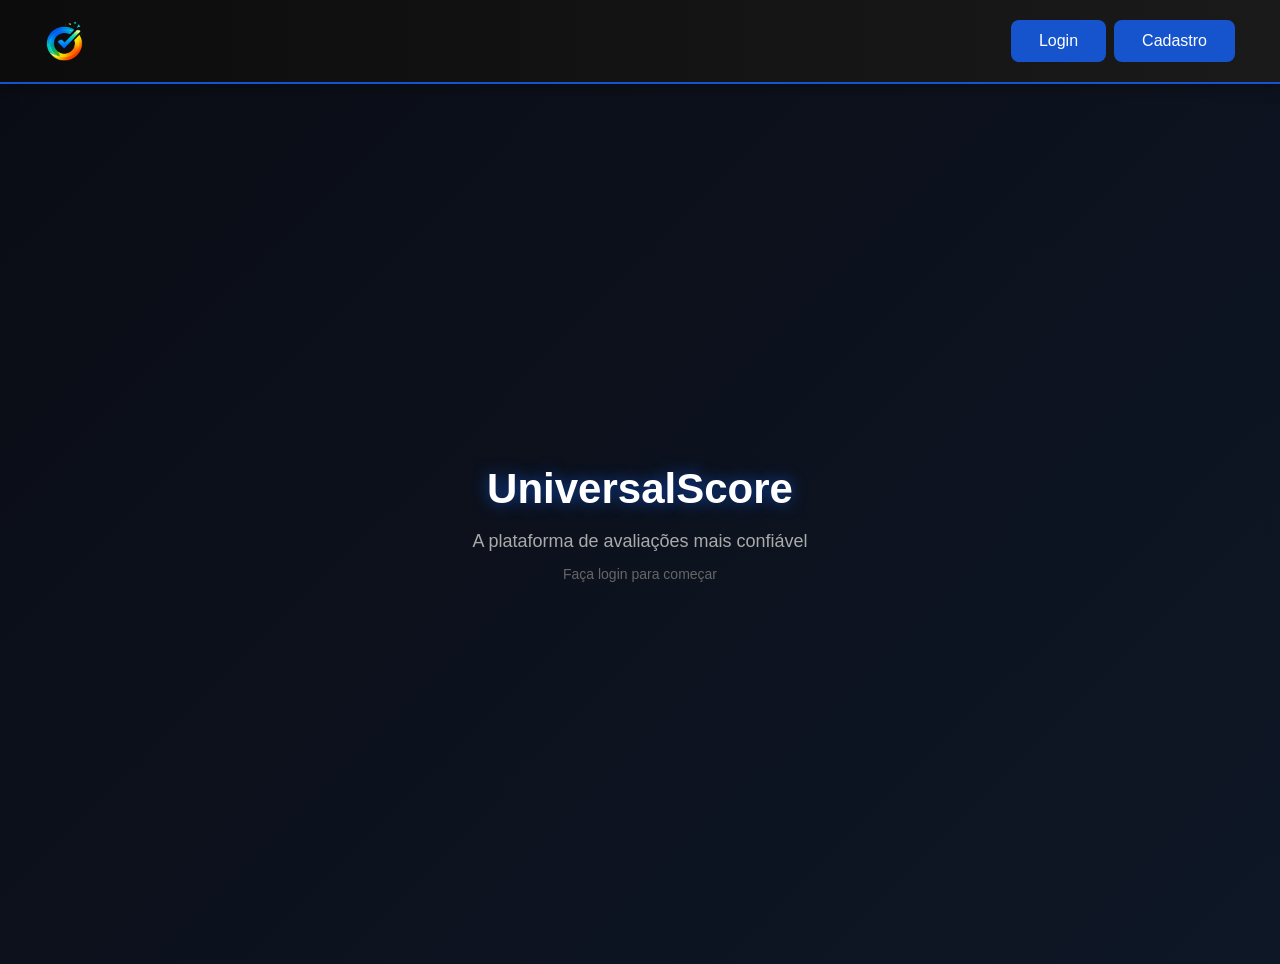
==== back-end/index.html @ 0a1f36ca "Nova tela" ====
<!DOCTYPE html>
<html lang="pt-br">
<head>
    <meta charset="UTF-8" />
    <meta name="viewport" content="width=device-width, initial-scale=1.0" />
    <link rel="stylesheet" href="homeStyle.css">
    <title>UniversalScore</title>
    <style>
        body {
            background: linear-gradient(135deg, #0A0C14 0%, #0E1726 100%);
            min-height: 100vh;
        }

        .header {
            background: linear-gradient(90deg, #0c0c0c, #1a1a1a);
        }

        .index-content {
            padding: 40px 20px;
            display: flex;
            flex-direction: column;
            align-items: center;
            justify-content: center;
            gap: 40px;
            min-height: calc(100vh - 100px);
        }

        .welcome-section {
            text-align: center;
            color: white;
            animation: fadeIn 0.5s ease-in;
        }

        @keyframes fadeIn {
            from {
                opacity: 0;
                transform: translateY(-20px);
            }
            to {
                opacity: 1;
                transform: translateY(0);
            }
        }

        .welcome-section h1 {
            font-size: 42px;
            margin-bottom: 10px;
            text-shadow: 0px 0px 15px rgba(21, 84, 204, 0.8);
        }

        .welcome-section p {
            font-size: 18px;
            color: #aaa;
            margin-bottom: 10px;
        }

        .welcome-section .subtitle {
            color: #666;
            font-size: 14px;
            margin-bottom: 30px;
        }

        .navigation-section {
            display: grid;
            grid-template-columns: repeat(auto-fit, minmax(200px, 1fr));
            gap: 20px;
            width: 100%;
            max-width: 900px;
        }

        .nav-card {
            background: #ffffff10;
            backdrop-filter: blur(10px);
            border: 1px solid #333;
            border-radius: 12px;
            padding: 30px 20px;
            text-align: center;
            cursor: pointer;
            transition: 0.3s;
            text-decoration: none;
            color: white;
        }

        .nav-card:hover {
            border-color: #1554CC;
            background: #ffffff15;
            transform: translateY(-5px);
            box-shadow: 0 10px 30px rgba(21, 84, 204, 0.2);
        }

        .nav-card .icon {
            font-size: 48px;
            margin-bottom: 15px;
        }

        .nav-card h3 {
            margin: 0 0 10px;
            color: #1554CC;
            font-size: 18px;
        }

        .nav-card p {
            color: #aaa;
            font-size: 14px;
            margin: 0;
        }

        .logged-header {
            display: flex;
            justify-content: space-between;
            align-items: center;
            width: 100%;
            padding: 0 20px;
        }

        .logged-user-info {
            color: white;
            font-size: 16px;
        }

        .logged-user-name {
            color: #1554CC;
            font-weight: bold;
        }
    </style>
</head>
<body>
    <header class="header">
        <div class="logged-header" id="authHeader">
            <div style="display: flex; align-items: center; gap: 15px;">
                <img src="images/UniversalScore.png" alt="UniversalScore Logo" class="logo" style="height: 40px;">
            </div>
            <div class="buttons" id="authButtons">
                <a href="login.html" class="button">Login</a>
                <a href="register.html" class="button">Cadastro</a>
            </div>
            <div id="userSection" style="display: none; align-items: center; gap: 15px; color: white;">
                <span class="logged-user-info">Bem-vindo, <span class="logged-user-name" id="userName"></span>!</span>
                <button class="button" style="background-color: rgb(172, 14, 14);" onclick="logout()">Sair</button>
            </div>
        </div>
    </header>

    <div class="index-content">
        <div class="welcome-section" id="welcomeSection">
            <h1>UniversalScore</h1>
            <p>A plataforma de avaliações mais confiável</p>
            <p class="subtitle">Faça login para começar</p>
        </div>

        <div class="welcome-section" id="loggedWelcome" style="display: none;">
            <h1>Bem-vindo, <span id="welcomeName" class="logged-user-name"></span>!</h1>
            <p>Escolha uma opção abaixo para continuar</p>
        </div>

        <div class="navigation-section" id="navSection" style="display: none;">
            <a href="products.html" class="nav-card">
                <div class="icon">📦</div>
                <h3>Produtos</h3>
                <p>Gerenciar produtos e suas informações</p>
            </a>

            <a href="ratings.html" class="nav-card">
                <div class="icon">⭐</div>
                <h3>Avaliações</h3>
                <p>Avaliar produtos e ver avaliações</p>
            </a>

            <a href="indicators.html" class="nav-card">
                <div class="icon">📊</div>
                <h3>Indicadores</h3>
                <p>Ver estatísticas e indicadores</p>
            </a>

            <a href="account.html" class="nav-card">
                <div class="icon">👤</div>
                <h3>Conta</h3>
                <p>Gerenciar informações da sua conta</p>
            </a>
        </div>
    </div>

    <script>
        function getReviews() {
            const raw = localStorage.getItem("reviews");
            if (!raw) return [];
            try {
                const parsed = JSON.parse(raw);
                return Array.isArray(parsed) ? parsed : [];
            } catch (err) {
                return [];
            }
        }

        function getCurrentUser() {
            const raw = localStorage.getItem("currentUser");
            return raw ? JSON.parse(raw) : null;
        }

        function logout() {
            localStorage.removeItem("currentUser");
            location.reload();
        }

        function checkLogin() {
            const user = getCurrentUser();
            const authButtons = document.getElementById("authButtons");
            const userSection = document.getElementById("userSection");
            const navSection = document.getElementById("navSection");
            const welcomeSection = document.getElementById("welcomeSection");
            const loggedWelcome = document.getElementById("loggedWelcome");

            if (user) {
                authButtons.style.display = "none";
                userSection.style.display = "flex";
                navSection.style.display = "grid";
                welcomeSection.style.display = "none";
                loggedWelcome.style.display = "block";

                document.getElementById("userName").textContent = user.name;
                document.getElementById("welcomeName").textContent = user.name;
            } else {
                authButtons.style.display = "flex";
                userSection.style.display = "none";
                navSection.style.display = "none";
                welcomeSection.style.display = "block";
                loggedWelcome.style.display = "none";
            }
        }

        document.addEventListener("DOMContentLoaded", () => {
            checkLogin();
        });
    </script>
</body>
</html>
---- back-end/homeStyle.css ----
body {
     font-family: Arial, sans-serif;
     background: #111;
     color: white;
     margin: 0;
 }

 .header {
     width: 100%;
     display: flex;
     align-items: center;
     justify-content: space-between;

     padding: 20px 25px;

     background: linear-gradient(90deg, #0c0c0c, #1a1a1a);
     border-bottom: 2px solid #1554CC;

     box-shadow: 0px 4px 12px rgba(0, 0, 0, 0.35);

     font-family: "Arial", sans-serif;

     box-sizing: border-box;
     flex-wrap: wrap;
     overflow: visible;
 }

 .header h1 {
     margin: 0;
     font-size: 26px;
     font-weight: 600;
     letter-spacing: 1px;
     color: #ffffffee;
     text-shadow: 0px 0px 8px rgba(21, 84, 204, 0.6);
 }

 .buttons {
     display: flex;
 }

 .button {
     background-color: #1554CC;
     padding: 12px 28px;
     margin-left: 8px;
     border-color: #FFFFFF;
     cursor: pointer;
     border-radius: 8px;
     color: white;
     text-decoration: none;
     display: inline-flex;
     align-items: center;
     justify-content: center;
     transition: 0.3s;
 }

 .button:hover {
     background-color: #0d3aa3;
     transform: scale(1.05);
 }

 .logo-section {
     display: flex;
     align-items: center;
 }

 .logo {
     height: 120px;
     width: auto;
     object-fit: contain;
 }

 table {
     width: 100%;
     border-collapse: collapse;
     background: #1e1e1e;
 }

 th,
 td {
     border: 1px solid #333;
     padding: 12px;
     text-align: left;
     vertical-align: top;
     white-space: pre-wrap;
     word-break: break-word;
 }

 th {
     background: #272727;
 }

 .col {
     width: auto;
 }

 .overlay {
     position: fixed;
     inset: 0;
     background: rgba(0, 0, 0, 0.5);
     display: flex;
     justify-content: center;
     align-items: center;
     opacity: 0;
     pointer-events: none;
     transition: 0.2s;
 }


 .overlay.show {
     opacity: 1;
     pointer-events: auto;
 }


 .modal-box {
     background: #ffffff10;
     backdrop-filter: blur(10px);
     padding: 20px;
     border-radius: 8px;
     flex-direction: column;
     align-items: center;

 }

 .form {
     display: flex;
     flex-direction: column;
     align-items: center;
 }

 .modal-box h2 {
     margin: 0 0 20px;
     text-align: center;
     color: white;
     font-weight: 300;
 }

 .modal-box a {
     margin: 0 0 20px;
     text-align: center;
     color: white;
     font-weight: 300;
 }


 .modal-box input {
     width: auto;
     padding: 12px;
     margin: 10px 0;
     border: none;
     border-radius: 8px;
     outline: none;
     background: #ffffff20;
     color: #fff;
 }


 .modal-box button {
     width: auto;
     padding: 12px;
     margin-top: 15px;
     border: none;
     border-radius: 8px;
     background: #2979FF;
     color: #fff;
     cursor: pointer;
     font-size: 16px;
     transition: 0.2s;
 }

 .rate {
     display: none;
 }

 .modal-box button:hover {
     background: #1554CC;
 }

 .rating {
     align-items: center;
     justify-content: center;
     flex-direction: row-reverse;
     display: flex;
 }

 .rating:not(:checked)>input {
     position: absolute;
     appearance: none;
 }

 .rating:not(:checked)>label {
     float: right;
     cursor: pointer;
     font-size: 30px;
     color: #666;
 }

 .rating:not(:checked)>label:before {
     content: "★";
 }

 .rating>input:checked+label:hover,
 .rating>input:checked+label:hover~label,
 .rating>input:checked~label:hover,
 .rating>input:checked~label:hover~label,
 .rating>input:hover~label:checked~label {
     color: #e58e09
 }

 .rating:not(:checked)>label:hover,
 .rating:not(:checked)>label:hover~label {
     color: #ff9e0b
 }

 .rating>input:checked~label {
     color: #ffa723
 }

 .modal-box select {
     width: auto;
     padding: 12px;
     margin: 10px 0;
     border: none;
     border-radius: 8px;
     outline: none;
     background: #ffffff20;
     color: #fff;
 }

 .modal-box textarea {
     width: auto;
     padding: 12px;
     margin: 10px 0;
     border: none;
     border-radius: 8px;
     outline: none;
     background: #ffffff20;
     color: #fff;
     font-family: Arial, sans-serif;
     resize: vertical;
 }
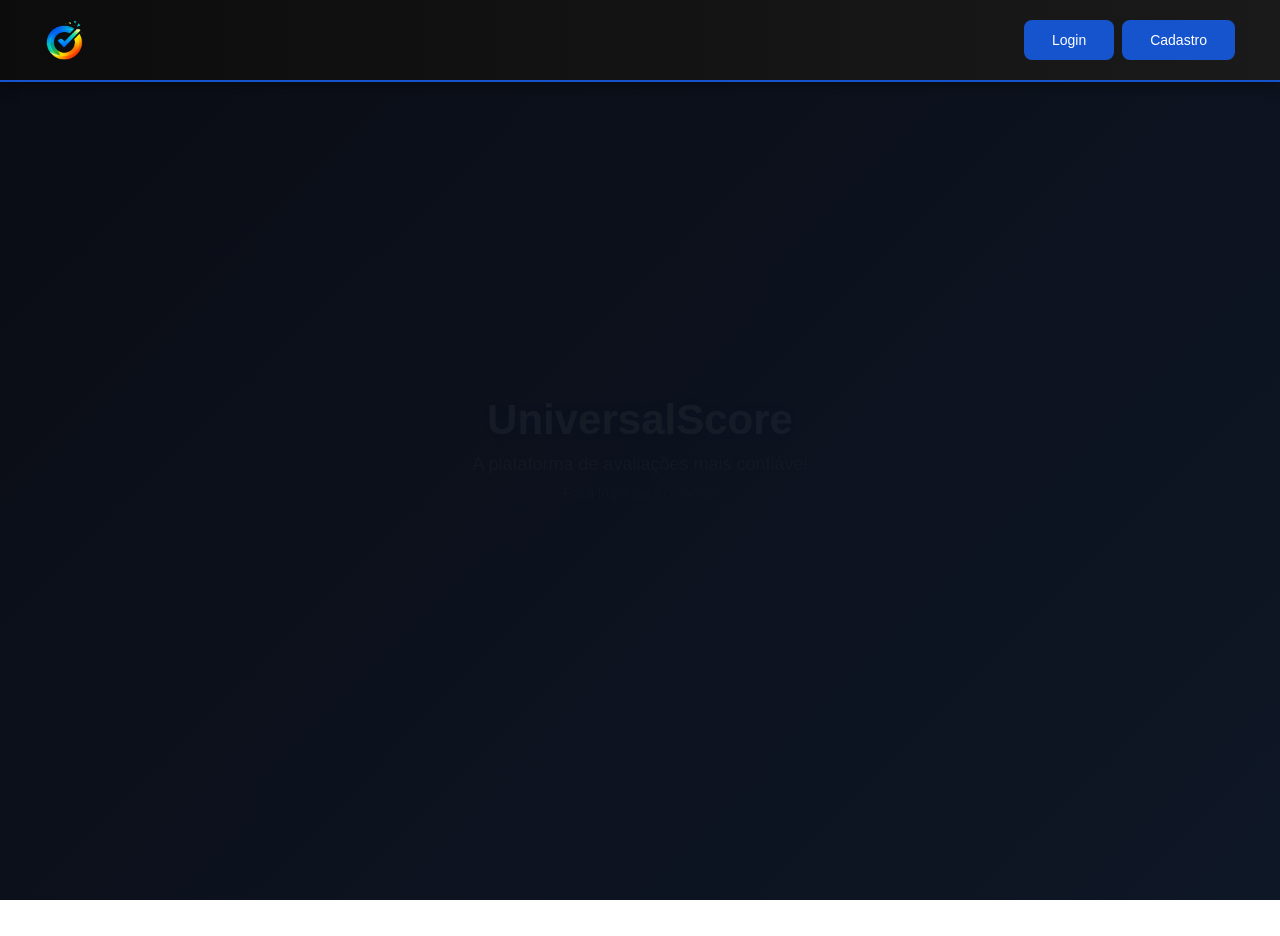
==== commit 385cd023: "Atualizando arquivos" ====
--- a/back-end/index.html
+++ b/back-end/index.html
@@ -1,3 +1,15 @@
+<!DOCTYPE html>
+<html lang="pt-br">
+<head>
+    <meta charset="UTF-8">
+    <meta http-equiv="refresh" content="0; url=pages/dashboard/index.html">
+    <title>UniversalScore - Redirecionando...</title>
+</head>
+<body>
+    <p>Redirecionando para o dashboard...</p>
+    <a href="pages/dashboard/index.html">Clique aqui se não for redirecionado automaticamente</a>
+</body>
+</html>
 <!DOCTYPE html>
 <html lang="pt-br">
 <head>
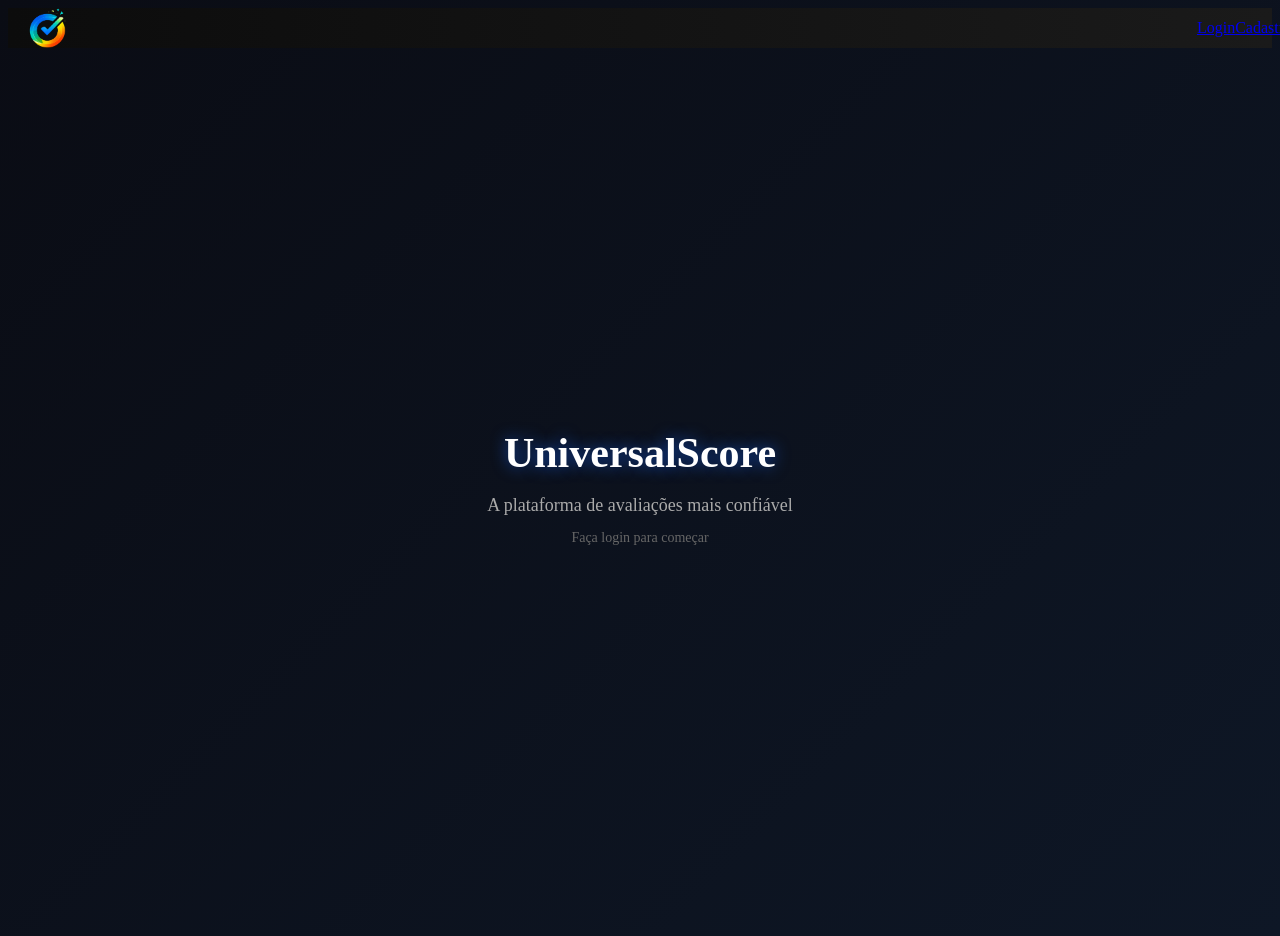
==== commit a3c9a7b4: "Finalização" ====
--- a/back-end/index.html
+++ b/back-end/index.html
@@ -1,15 +1,3 @@
-<!DOCTYPE html>
-<html lang="pt-br">
-<head>
-    <meta charset="UTF-8">
-    <meta http-equiv="refresh" content="0; url=pages/dashboard/index.html">
-    <title>UniversalScore - Redirecionando...</title>
-</head>
-<body>
-    <p>Redirecionando para o dashboard...</p>
-    <a href="pages/dashboard/index.html">Clique aqui se não for redirecionado automaticamente</a>
-</body>
-</html>
 <!DOCTYPE html>
 <html lang="pt-br">
 <head>
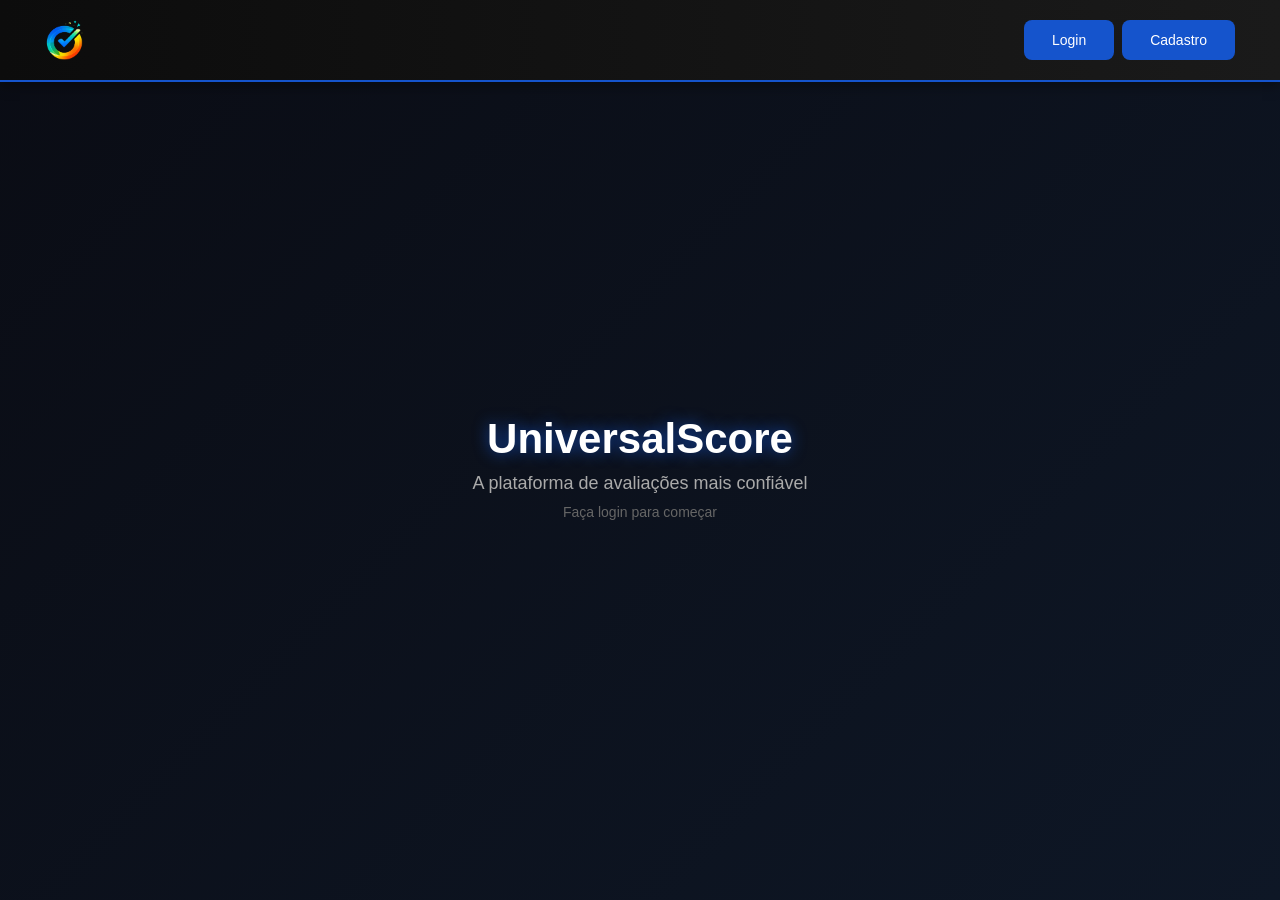
==== commit 00f5af87: "Atualização nos arquivos da conta" ====
--- a/back-end/index.html
+++ b/back-end/index.html
@@ -3,7 +3,7 @@
 <head>
     <meta charset="UTF-8" />
     <meta name="viewport" content="width=device-width, initial-scale=1.0" />
-    <link rel="stylesheet" href="homeStyle.css">
+    <link rel="stylesheet" href="styles.css">
     <title>UniversalScore</title>
     <style>
         body {
@@ -180,57 +180,7 @@
         </div>
     </div>
 
-    <script>
-        function getReviews() {
-            const raw = localStorage.getItem("reviews");
-            if (!raw) return [];
-            try {
-                const parsed = JSON.parse(raw);
-                return Array.isArray(parsed) ? parsed : [];
-            } catch (err) {
-                return [];
-            }
-        }
-
-        function getCurrentUser() {
-            const raw = localStorage.getItem("currentUser");
-            return raw ? JSON.parse(raw) : null;
-        }
-
-        function logout() {
-            localStorage.removeItem("currentUser");
-            location.reload();
-        }
-
-        function checkLogin() {
-            const user = getCurrentUser();
-            const authButtons = document.getElementById("authButtons");
-            const userSection = document.getElementById("userSection");
-            const navSection = document.getElementById("navSection");
-            const welcomeSection = document.getElementById("welcomeSection");
-            const loggedWelcome = document.getElementById("loggedWelcome");
-
-            if (user) {
-                authButtons.style.display = "none";
-                userSection.style.display = "flex";
-                navSection.style.display = "grid";
-                welcomeSection.style.display = "none";
-                loggedWelcome.style.display = "block";
-
-                document.getElementById("userName").textContent = user.name;
-                document.getElementById("welcomeName").textContent = user.name;
-            } else {
-                authButtons.style.display = "flex";
-                userSection.style.display = "none";
-                navSection.style.display = "none";
-                welcomeSection.style.display = "block";
-                loggedWelcome.style.display = "none";
-            }
-        }
-
-        document.addEventListener("DOMContentLoaded", () => {
-            checkLogin();
-        });
-    </script>
+    <script src="commonScript.js"></script>
+    <script src="homeScript.js"></script>
 </body>
 </html>
--- a/back-end/styles.css
+++ b/back-end/styles.css
@@ -0,0 +1,748 @@
+/* ===== STYLES GLOBAIS ===== */
+* {
+    margin: 0;
+    padding: 0;
+    box-sizing: border-box;
+}
+
+body {
+    font-family: Arial, sans-serif;
+    background: #111;
+    color: white;
+    margin: 0;
+}
+
+/* ===== HEADER ===== */
+.header {
+    width: 100%;
+    display: flex;
+    align-items: center;
+    justify-content: space-between;
+    padding: 20px 25px;
+    background: linear-gradient(90deg, #0c0c0c, #1a1a1a);
+    border-bottom: 2px solid #1554CC;
+    box-shadow: 0px 4px 12px rgba(0, 0, 0, 0.35);
+    font-family: "Arial", sans-serif;
+    box-sizing: border-box;
+    flex-wrap: wrap;
+    overflow: visible;
+}
+
+.header h1 {
+    margin: 0;
+    font-size: 26px;
+    font-weight: 600;
+    letter-spacing: 1px;
+    color: #ffffffee;
+    text-shadow: 0px 0px 8px rgba(21, 84, 204, 0.6);
+}
+
+/* ===== LOGO ===== */
+.logo-section {
+    display: flex;
+    align-items: center;
+}
+
+.logo {
+    height: 40px;
+    width: auto;
+    object-fit: contain;
+}
+
+/* ===== BUTTONS ===== */
+.buttons {
+    display: flex;
+    gap: 8px;
+}
+
+.button {
+    background-color: #1554CC;
+    padding: 12px 28px;
+    border: none;
+    border-color: #FFFFFF;
+    cursor: pointer;
+    border-radius: 8px;
+    color: white;
+    text-decoration: none;
+    display: inline-flex;
+    align-items: center;
+    justify-content: center;
+    transition: 0.3s;
+    font-size: 14px;
+}
+
+.button:hover {
+    background-color: #0d3aa3;
+    transform: scale(1.05);
+}
+
+.button.logout-button {
+    background-color: rgb(172, 14, 14);
+    padding: 12px 28px;
+    margin-left: 8px;
+}
+
+.button.logout-button:hover {
+    background-color: rgb(200, 20, 20);
+}
+
+/* ===== TABLES ===== */
+table {
+    width: 100%;
+    border-collapse: collapse;
+    background: #1e1e1e;
+}
+
+th,
+td {
+    border: 1px solid #333;
+    padding: 12px;
+    text-align: left;
+    vertical-align: top;
+    white-space: pre-wrap;
+    word-break: break-word;
+}
+
+th {
+    background: #272727;
+}
+
+.col {
+    width: auto;
+}
+
+/* ===== OVERLAY & MODAL ===== */
+.overlay {
+    position: fixed;
+    inset: 0;
+    background: rgba(0, 0, 0, 0.5);
+    display: flex;
+    justify-content: center;
+    align-items: center;
+    opacity: 0;
+    pointer-events: none;
+    transition: 0.2s;
+    z-index: 999;
+}
+
+.overlay.show {
+    opacity: 1;
+    pointer-events: auto;
+}
+
+.modal-box {
+    background: #ffffff10;
+    backdrop-filter: blur(10px);
+    padding: 20px;
+    border-radius: 8px;
+    display: flex;
+    flex-direction: column;
+    align-items: center;
+    border: 1px solid #333;
+    max-width: 500px;
+    width: 90%;
+}
+
+.modal-box h2 {
+    margin: 0 0 20px;
+    text-align: center;
+    color: white;
+    font-weight: 300;
+}
+
+.modal-box a {
+    margin: 0 0 20px;
+    text-align: center;
+    color: white;
+    font-weight: 300;
+}
+
+.form {
+    display: flex;
+    flex-direction: column;
+    align-items: center;
+    width: 100%;
+}
+
+/* ===== FORM INPUTS ===== */
+.modal-box input,
+.modal-box textarea,
+.modal-box select {
+    width: 100%;
+    padding: 12px;
+    margin: 10px 0;
+    border: none;
+    border-radius: 8px;
+    outline: none;
+    background: #ffffff20;
+    color: #fff;
+    font-family: Arial, sans-serif;
+}
+
+.modal-box textarea {
+    resize: vertical;
+}
+
+.modal-box button {
+    width: 100%;
+    padding: 12px;
+    margin-top: 15px;
+    border: none;
+    border-radius: 8px;
+    background: #2979FF;
+    color: #fff;
+    cursor: pointer;
+    font-size: 16px;
+    transition: 0.2s;
+}
+
+.modal-box button:hover {
+    background: #1554CC;
+}
+
+/* ===== STAR RATING ===== */
+.rating {
+    align-items: center;
+    justify-content: center;
+    flex-direction: row-reverse;
+    display: flex;
+    gap: 5px;
+}
+
+.rating:not(:checked) > input {
+    position: absolute;
+    appearance: none;
+}
+
+.rating:not(:checked) > label {
+    float: right;
+    cursor: pointer;
+    font-size: 30px;
+    color: #666;
+}
+
+.rating:not(:checked) > label:before {
+    content: "★";
+}
+
+.rating > input:checked + label:hover,
+.rating > input:checked + label:hover ~ label,
+.rating > input:checked ~ label:hover,
+.rating > input:checked ~ label:hover ~ label,
+.rating > input:hover ~ label:checked ~ label {
+    color: #e58e09
+}
+
+.rating:not(:checked) > label:hover,
+.rating:not(:checked) > label:hover ~ label {
+    color: #ff9e0b
+}
+
+.rating > input:checked ~ label {
+    color: #ffa723
+}
+
+.rate {
+    display: none;
+}
+
+/* ===== CARDS ===== */
+.product-card,
+.product-rating-card {
+    background: #1e1e1e;
+    border: 1px solid #333;
+    border-radius: 8px;
+    padding: 15px;
+    transition: 0.3s;
+}
+
+.product-card:hover,
+.product-rating-card:hover {
+    border-color: #1554CC;
+    box-shadow: 0 0 10px rgba(21, 84, 204, 0.3);
+}
+
+.product-card h3,
+.product-rating-card h3 {
+    margin: 0 0 10px;
+    color: #1554CC;
+}
+
+.category {
+    display: inline-block;
+    background: #1554CC;
+    padding: 4px 10px;
+    border-radius: 4px;
+    font-size: 12px;
+    margin-bottom: 10px;
+}
+
+.description {
+    color: #aaa;
+    font-size: 14px;
+    margin-bottom: 10px;
+    min-height: 40px;
+}
+
+.price {
+    color: #2ecc71;
+    font-size: 18px;
+    font-weight: bold;
+    margin-bottom: 10px;
+}
+
+.actions {
+    display: flex;
+    gap: 8px;
+}
+
+.actions button {
+    flex: 1;
+    padding: 8px;
+    border: none;
+    border-radius: 4px;
+    cursor: pointer;
+    font-size: 12px;
+    transition: 0.3s;
+}
+
+.btn-rate {
+    background: #1554CC;
+    color: white;
+}
+
+.btn-rate:hover {
+    background: #0d3aa3;
+}
+
+.btn-delete {
+    background: rgb(172, 14, 14);
+    color: white;
+}
+
+.btn-delete:hover {
+    background: rgb(200, 20, 20);
+}
+
+/* ===== EMPTY STATE ===== */
+.empty-state {
+    text-align: center;
+    color: #666;
+    padding: 40px 20px;
+}
+
+/* ===== CONTENT PAGES ===== */
+.content-container {
+    padding: 20px;
+}
+
+/* ===== GRID LAYOUTS ===== */
+.products-grid,
+.ratings-grid {
+    display: grid;
+    grid-template-columns: repeat(auto-fill, minmax(280px, 1fr));
+    gap: 20px;
+    margin-top: 20px;
+}
+
+.indicators-grid {
+    display: grid;
+    grid-template-columns: repeat(auto-fit, minmax(250px, 1fr));
+    gap: 20px;
+    margin-top: 20px;
+}
+
+/* ===== INDICATORS ===== */
+.indicator-card {
+    background: #1e1e1e;
+    border: 1px solid #333;
+    border-radius: 8px;
+    padding: 20px;
+    text-align: center;
+}
+
+.indicator-card h3 {
+    color: #aaa;
+    margin: 0 0 10px;
+    font-size: 14px;
+}
+
+.indicator-card .value {
+    color: #1554CC;
+    font-size: 36px;
+    font-weight: bold;
+    margin: 10px 0;
+}
+
+.indicator-card .icon {
+    font-size: 32px;
+    margin-bottom: 10px;
+}
+
+/* ===== RATINGS TABLE ===== */
+.ratings-table {
+    width: 100%;
+    border-collapse: collapse;
+    background: #1e1e1e;
+    margin-top: 20px;
+}
+
+.ratings-table th,
+.ratings-table td {
+    border: 1px solid #333;
+    padding: 12px;
+    text-align: left;
+}
+
+.ratings-table th {
+    background: #272727;
+}
+
+.ratings-table tr:hover {
+    background: #252525;
+}
+
+/* ===== RATING STATS ===== */
+.rating-stats {
+    background: #0a0a0a;
+    padding: 10px;
+    border-radius: 4px;
+    margin: 10px 0;
+    font-size: 14px;
+}
+
+.rating-stats-item {
+    display: flex;
+    justify-content: space-between;
+    margin: 5px 0;
+    color: #aaa;
+}
+
+.rating-stats-item .value {
+    color: #1554CC;
+    font-weight: bold;
+}
+
+.rate-button {
+    width: 100%;
+    padding: 10px;
+    background: #1554CC;
+    color: white;
+    border: none;
+    border-radius: 4px;
+    cursor: pointer;
+    margin-top: 10px;
+    transition: 0.3s;
+}
+
+.rate-button:hover {
+    background: #0d3aa3;
+}
+
+/* ===== ACCOUNT PAGE ===== */
+.account-section {
+    background: #1e1e1e;
+    border: 1px solid #333;
+    border-radius: 8px;
+    padding: 20px;
+    margin-bottom: 20px;
+    max-width: 600px;
+    margin-left: auto;
+    margin-right: auto;
+}
+
+.account-section h2 {
+    color: #1554CC;
+    margin-top: 0;
+    border-bottom: 1px solid #333;
+    padding-bottom: 10px;
+}
+
+.account-info {
+    display: flex;
+    flex-direction: column;
+    gap: 15px;
+}
+
+.info-item {
+    display: flex;
+    justify-content: space-between;
+    align-items: center;
+    padding: 10px 0;
+    border-bottom: 1px solid #333;
+}
+
+.info-item label {
+    color: #aaa;
+    font-size: 14px;
+}
+
+.info-item .value {
+    color: white;
+    font-weight: bold;
+}
+
+.button-group {
+    display: flex;
+    gap: 10px;
+    margin-top: 20px;
+}
+
+.btn-primary {
+    flex: 1;
+    padding: 12px;
+    background: #1554CC;
+    color: white;
+    border: none;
+    border-radius: 4px;
+    cursor: pointer;
+    transition: 0.3s;
+}
+
+.btn-primary:hover {
+    background: #0d3aa3;
+}
+
+.btn-danger {
+    flex: 1;
+    padding: 12px;
+    background: rgb(172, 14, 14);
+    color: white;
+    border: none;
+    border-radius: 4px;
+    cursor: pointer;
+    transition: 0.3s;
+}
+
+.btn-danger:hover {
+    background: rgb(200, 20, 20);
+}
+
+.stats-grid {
+    display: grid;
+    grid-template-columns: repeat(2, 1fr);
+    gap: 10px;
+    margin-top: 15px;
+}
+
+.stat-item {
+    background: #0a0a0a;
+    padding: 15px;
+    border-radius: 4px;
+    text-align: center;
+}
+
+.stat-item .label {
+    color: #aaa;
+    font-size: 12px;
+}
+
+.stat-item .value {
+    color: #1554CC;
+    font-size: 24px;
+    font-weight: bold;
+    margin-top: 5px;
+}
+
+/* ===== MODALS ===== */
+.modal-overlay {
+    display: none;
+    position: fixed;
+    top: 0;
+    left: 0;
+    right: 0;
+    bottom: 0;
+    background: rgba(0, 0, 0, 0.7);
+    justify-content: center;
+    align-items: center;
+    z-index: 1000;
+}
+
+.modal-overlay.active {
+    display: flex;
+}
+
+.modal-content {
+    background: #1e1e1e;
+    padding: 30px;
+    border-radius: 8px;
+    max-width: 400px;
+    width: 100%;
+    border: 1px solid #333;
+}
+
+.modal-content h3 {
+    color: white;
+    margin-top: 0;
+}
+
+.modal-input {
+    width: 100%;
+    padding: 10px;
+    margin: 10px 0;
+    border: none;
+    border-radius: 4px;
+    background: #ffffff20;
+    color: white;
+    box-sizing: border-box;
+}
+
+.modal-buttons {
+    display: flex;
+    gap: 10px;
+    margin-top: 20px;
+}
+
+.modal-buttons button {
+    flex: 1;
+    padding: 10px;
+    border: none;
+    border-radius: 4px;
+    cursor: pointer;
+}
+
+/* ===== DASHBOARD ===== */
+.dashboard-grid {
+    display: grid;
+    grid-template-columns: repeat(auto-fit, minmax(200px, 1fr));
+    gap: 20px;
+    width: 100%;
+    max-width: 900px;
+}
+
+.nav-card {
+    background: #ffffff10;
+    backdrop-filter: blur(10px);
+    border: 1px solid #333;
+    border-radius: 12px;
+    padding: 30px 20px;
+    text-align: center;
+    cursor: pointer;
+    transition: 0.3s;
+    text-decoration: none;
+    color: white;
+}
+
+.nav-card:hover {
+    border-color: #1554CC;
+    background: #ffffff15;
+    transform: translateY(-5px);
+    box-shadow: 0 10px 30px rgba(21, 84, 204, 0.2);
+}
+
+.nav-card .icon {
+    font-size: 48px;
+    margin-bottom: 15px;
+}
+
+.nav-card h3 {
+    margin: 0 0 10px;
+    color: #1554CC;
+    font-size: 18px;
+}
+
+.nav-card p {
+    color: #aaa;
+    font-size: 14px;
+    margin: 0;
+}
+
+/* ===== AUTH PAGES ===== */
+body.auth-body {
+    display: flex;
+    justify-content: center;
+    align-items: center;
+    height: 100vh;
+    background: linear-gradient(135deg, #0A0C14 0%, #0E1726 100%);
+    margin: 0;
+    padding: 0;
+}
+
+.login-box {
+    background: #ffffff10;
+    backdrop-filter: blur(10px);
+    padding: 40px;
+    border-radius: 12px;
+    width: 320px;
+    box-shadow: 0 0 20px #0003;
+    border: 1px solid #333;
+}
+
+.login-box h2 {
+    margin: 0 0 20px;
+    text-align: center;
+    color: white;
+    font-weight: 300;
+}
+
+.login-box a {
+    margin: 0 0 20px;
+    text-align: center;
+    color: white;
+    font-weight: 300;
+    display: block;
+}
+
+.login-box input {
+    width: 100%;
+    padding: 12px;
+    margin: 10px 0;
+    border: none;
+    border-radius: 8px;
+    outline: none;
+    background: #ffffff20;
+    color: #fff;
+    box-sizing: border-box;
+}
+
+.login-box input::placeholder {
+    color: #aaa;
+}
+
+.login-box button {
+    width: 100%;
+    padding: 12px;
+    margin-top: 15px;
+    border: none;
+    border-radius: 8px;
+    background: #2979FF;
+    color: #fff;
+    cursor: pointer;
+    font-size: 16px;
+    transition: 0.2s;
+}
+
+.login-box button:hover {
+    background: #1554CC;
+}
+
+.login-box form {
+    display: flex;
+    flex-direction: column;
+    align-items: stretch;
+}
+
+.login-box p {
+    color: white;
+    text-align: center;
+    margin: 15px 0;
+    font-size: 14px;
+}
+
+.login-box p a {
+    color: #1554CC;
+    cursor: pointer;
+    text-decoration: none;
+    margin: 0;
+}
+
+.login-box h3 {
+    color: white;
+    text-align: center;
+    font-size: 12px;
+    border-top: 1px solid #333;
+    padding-top: 15px;
+    margin-top: 15px;
+    font-weight: normal;
+    line-height: 1.6;
+}
